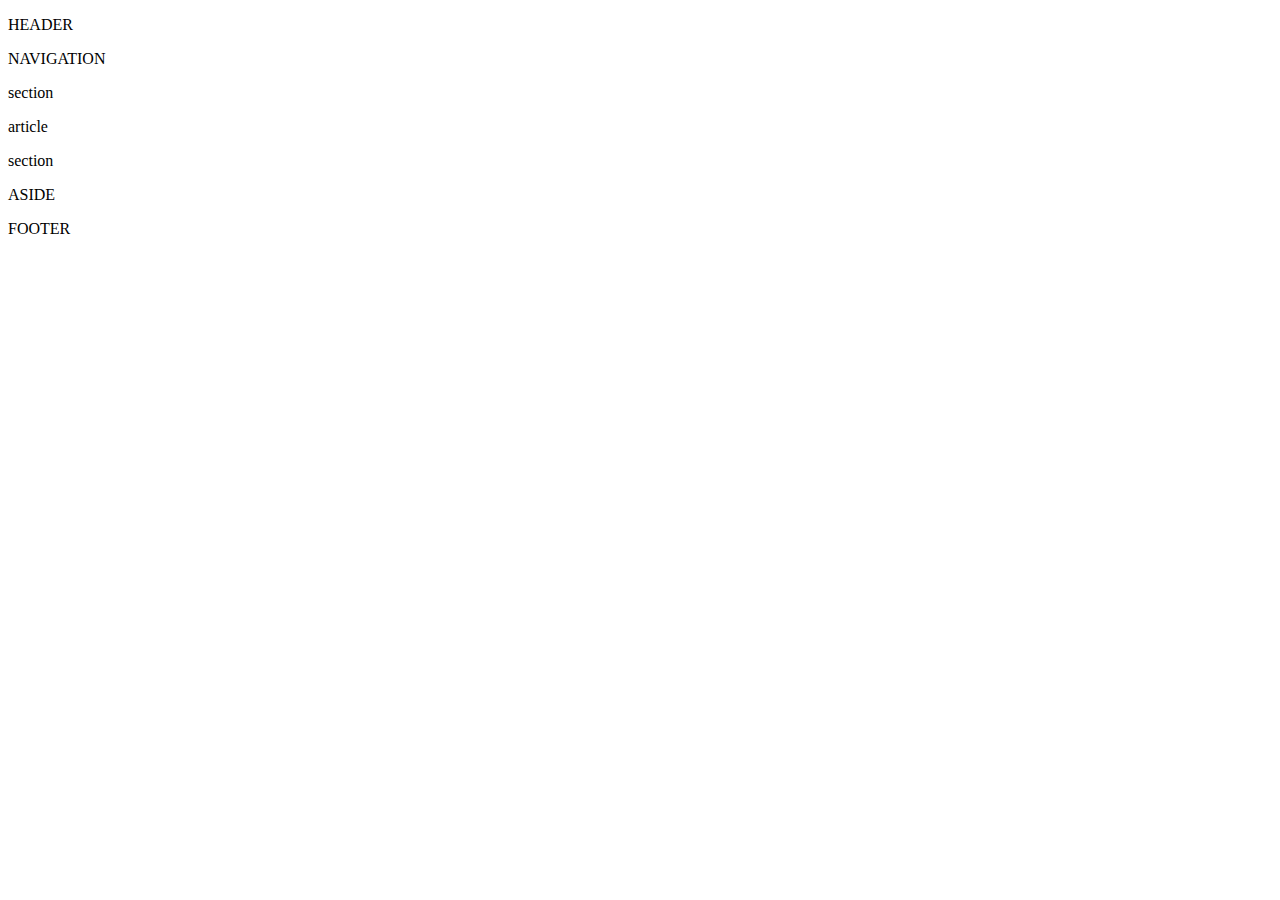
==== index.html @ 6b5f9a81 "Premier dépot de la page Index" ====
<!DOCTYPE html>
<html lang="fr">
<head>
    <meta charset="UTF-8">
    <meta name="viewport" content="width=device-width, initial-scale=1.0">
    <title>Page d'accueil TPTEST</title>
    <meta name="descrpition" content="Voici la page d'accueil du TPTEST en GIT">
</head>
<body>
    <head>
        <p>HEADER</p>
    </head>


    <nav>
        <P>NAVIGATION</P>
    </nav>
    

    <main>

        <section>
            <p>section</p>
        </section>

        <article>
            <p>article</p>
        </article>

        <section>
            <p>section</p>
        </section>

    </main>


    <aside>
        <p>ASIDE</p>
    </aside>


    <footer>
        <p>FOOTER</p>
    </footer>

    
</body>
</html>
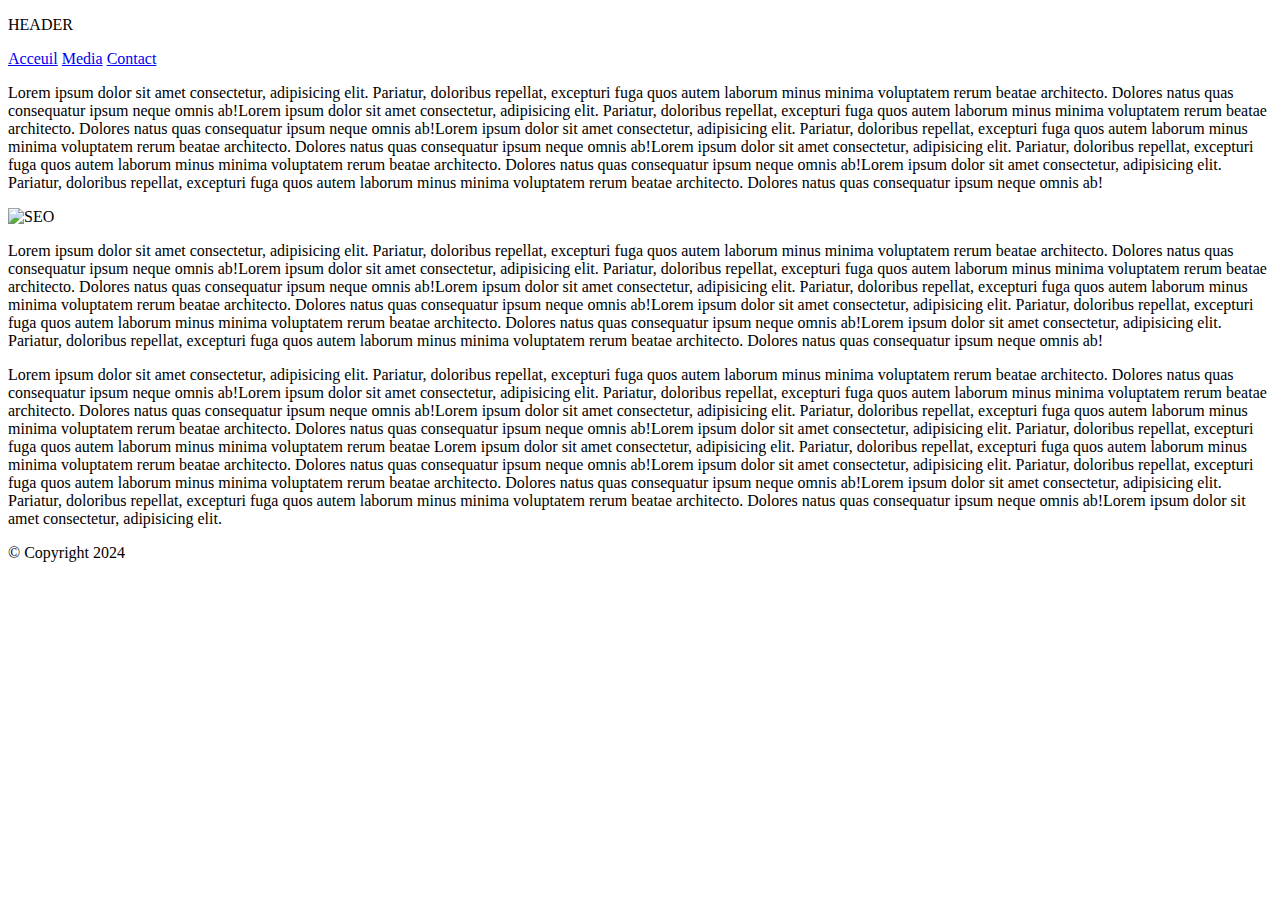
==== commit b7d19456: "Modification du code index" ====
--- a/index.html
+++ b/index.html
@@ -5,44 +5,46 @@
     <meta name="viewport" content="width=device-width, initial-scale=1.0">
     <title>Page d'accueil TPTEST</title>
     <meta name="descrpition" content="Voici la page d'accueil du TPTEST en GIT">
+    <link rel="stylesheet" href="CSS/style.css">
 </head>
 <body>
-    <head>
+    <header>
         <p>HEADER</p>
-    </head>
+    </header>
 
 
     <nav>
-        <P>NAVIGATION</P>
+        <a href="index.html">Acceuil</a>
+        <a href="HTML/media.html">Media</a>
+        <a href="HTML/contact.html">Contact</a>
     </nav>
     
 
     <main>
 
         <section>
-            <p>section</p>
+            <p>Lorem ipsum dolor sit amet consectetur, adipisicing elit. Pariatur, doloribus repellat, excepturi fuga quos autem laborum minus minima voluptatem rerum beatae architecto. Dolores natus quas consequatur ipsum neque omnis ab!Lorem ipsum dolor sit amet consectetur, adipisicing elit. Pariatur, doloribus repellat, excepturi fuga quos autem laborum minus minima voluptatem rerum beatae architecto. Dolores natus quas consequatur ipsum neque omnis ab!Lorem ipsum dolor sit amet consectetur, adipisicing elit. Pariatur, doloribus repellat, excepturi fuga quos autem laborum minus minima voluptatem rerum beatae architecto. Dolores natus quas consequatur ipsum neque omnis ab!Lorem ipsum dolor sit amet consectetur, adipisicing elit. Pariatur, doloribus repellat, excepturi fuga quos autem laborum minus minima voluptatem rerum beatae architecto. Dolores natus quas consequatur ipsum neque omnis ab!Lorem ipsum dolor sit amet consectetur, adipisicing elit. Pariatur, doloribus repellat, excepturi fuga quos autem laborum minus minima voluptatem rerum beatae architecto. Dolores natus quas consequatur ipsum neque omnis ab!</p>
         </section>
 
-        <article>
-            <p>article</p>
-        </article>
+
+        <img src="image/img2.jpg" alt="SEO">
 
         <section>
-            <p>section</p>
+            <p>Lorem ipsum dolor sit amet consectetur, adipisicing elit. Pariatur, doloribus repellat, excepturi fuga quos autem laborum minus minima voluptatem rerum beatae architecto. Dolores natus quas consequatur ipsum neque omnis ab!Lorem ipsum dolor sit amet consectetur, adipisicing elit. Pariatur, doloribus repellat, excepturi fuga quos autem laborum minus minima voluptatem rerum beatae architecto. Dolores natus quas consequatur ipsum neque omnis ab!Lorem ipsum dolor sit amet consectetur, adipisicing elit. Pariatur, doloribus repellat, excepturi fuga quos autem laborum minus minima voluptatem rerum beatae architecto. Dolores natus quas consequatur ipsum neque omnis ab!Lorem ipsum dolor sit amet consectetur, adipisicing elit. Pariatur, doloribus repellat, excepturi fuga quos autem laborum minus minima voluptatem rerum beatae architecto. Dolores natus quas consequatur ipsum neque omnis ab!Lorem ipsum dolor sit amet consectetur, adipisicing elit. Pariatur, doloribus repellat, excepturi fuga quos autem laborum minus minima voluptatem rerum beatae architecto. Dolores natus quas consequatur ipsum neque omnis ab!</p>
         </section>
 
     </main>
 
 
     <aside>
-        <p>ASIDE</p>
+        <p>Lorem ipsum dolor sit amet consectetur, adipisicing elit. Pariatur, doloribus repellat, excepturi fuga quos autem laborum minus minima voluptatem rerum beatae architecto. Dolores natus quas consequatur ipsum neque omnis ab!Lorem ipsum dolor sit amet consectetur, adipisicing elit. Pariatur, doloribus repellat, excepturi fuga quos autem laborum minus minima voluptatem rerum beatae architecto. Dolores natus quas consequatur ipsum neque omnis ab!Lorem ipsum dolor sit amet consectetur, adipisicing elit. Pariatur, doloribus repellat, excepturi fuga quos autem laborum minus minima voluptatem rerum beatae architecto. Dolores natus quas consequatur ipsum neque omnis ab!Lorem ipsum dolor sit amet consectetur, adipisicing elit. Pariatur, doloribus repellat, excepturi fuga quos autem laborum minus minima voluptatem rerum beatae Lorem ipsum dolor sit amet consectetur, adipisicing elit. Pariatur, doloribus repellat, excepturi fuga quos autem laborum minus minima voluptatem rerum beatae architecto. Dolores natus quas consequatur ipsum neque omnis ab!Lorem ipsum dolor sit amet consectetur, adipisicing elit. Pariatur, doloribus repellat, excepturi fuga quos autem laborum minus minima voluptatem rerum beatae architecto. Dolores natus quas consequatur ipsum neque omnis ab!Lorem ipsum dolor sit amet consectetur, adipisicing elit. Pariatur, doloribus repellat, excepturi fuga quos autem laborum minus minima voluptatem rerum beatae architecto. Dolores natus quas consequatur ipsum neque omnis ab!Lorem ipsum dolor sit amet consectetur, adipisicing elit.</p>
     </aside>
 
 
     <footer>
-        <p>FOOTER</p>
+        <p>© Copyright 2024</p>    
     </footer>
 
     
 </body>
-</html>+</html>
